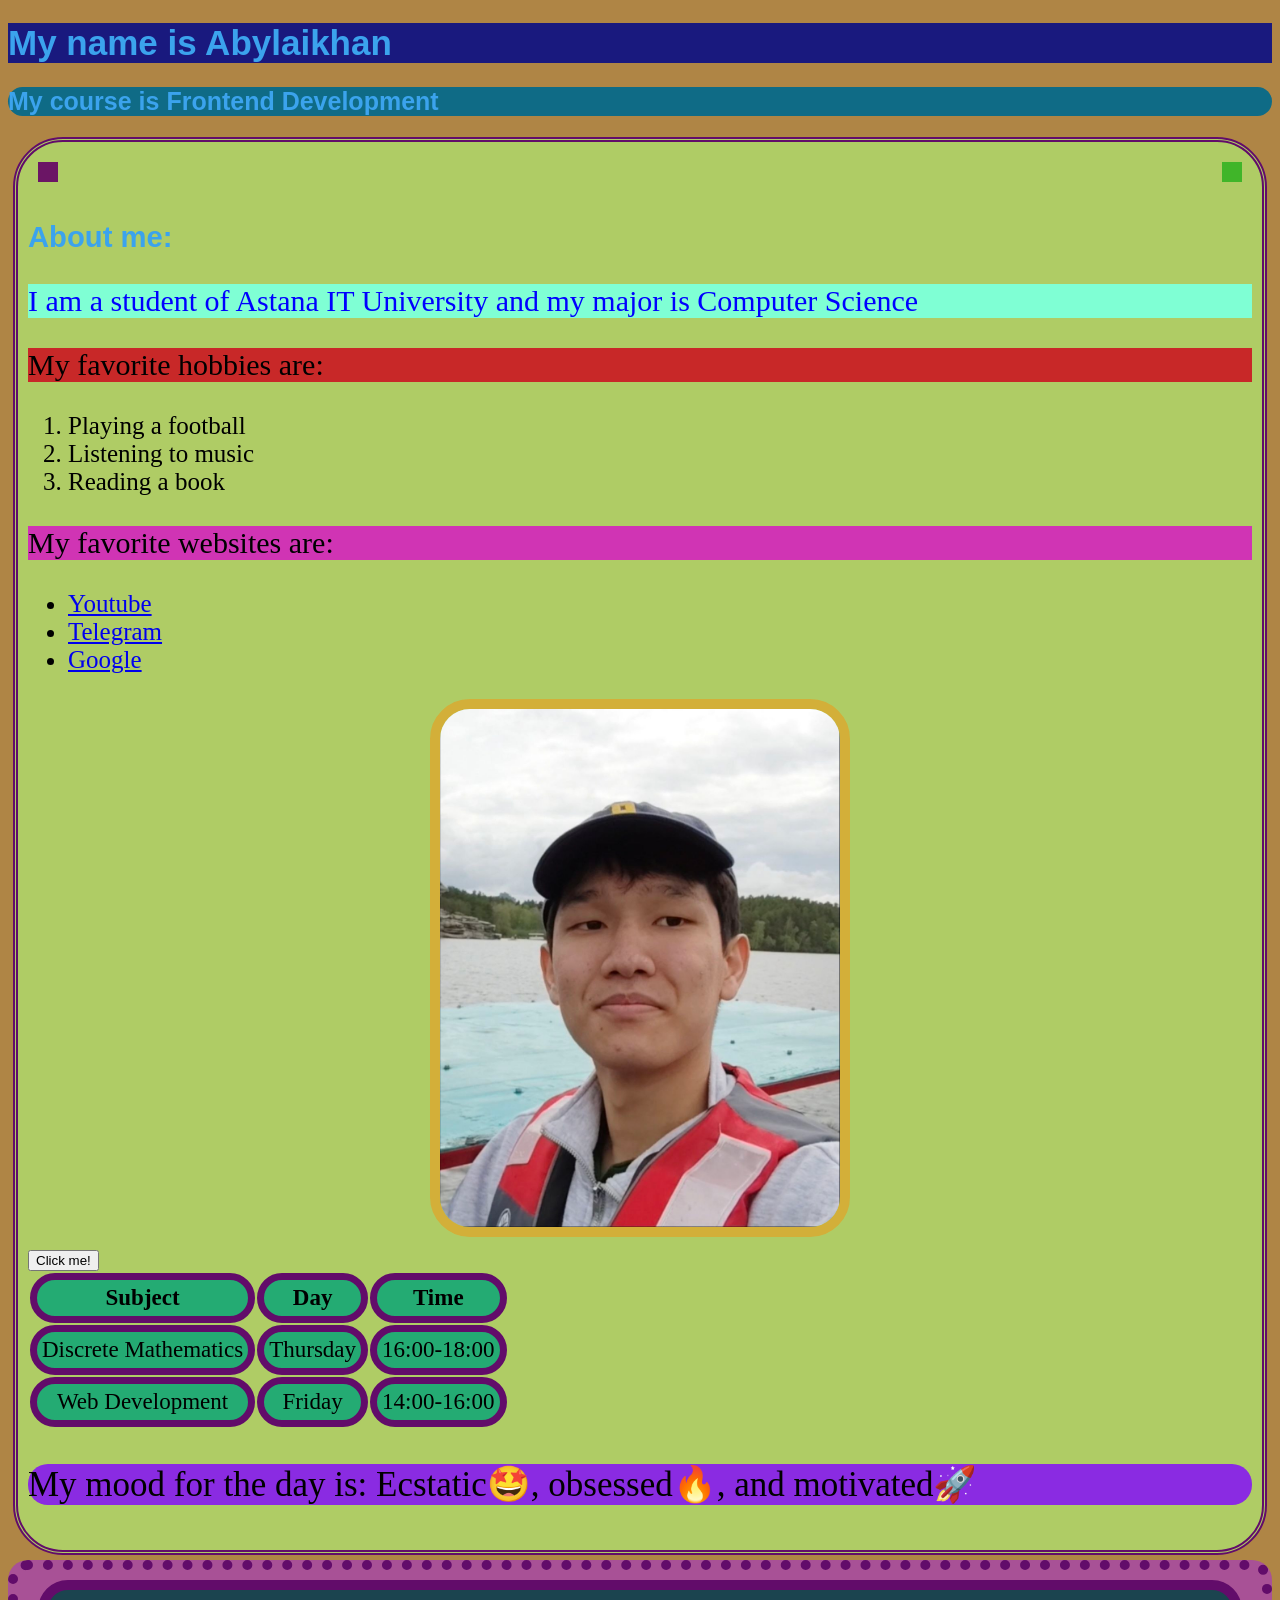
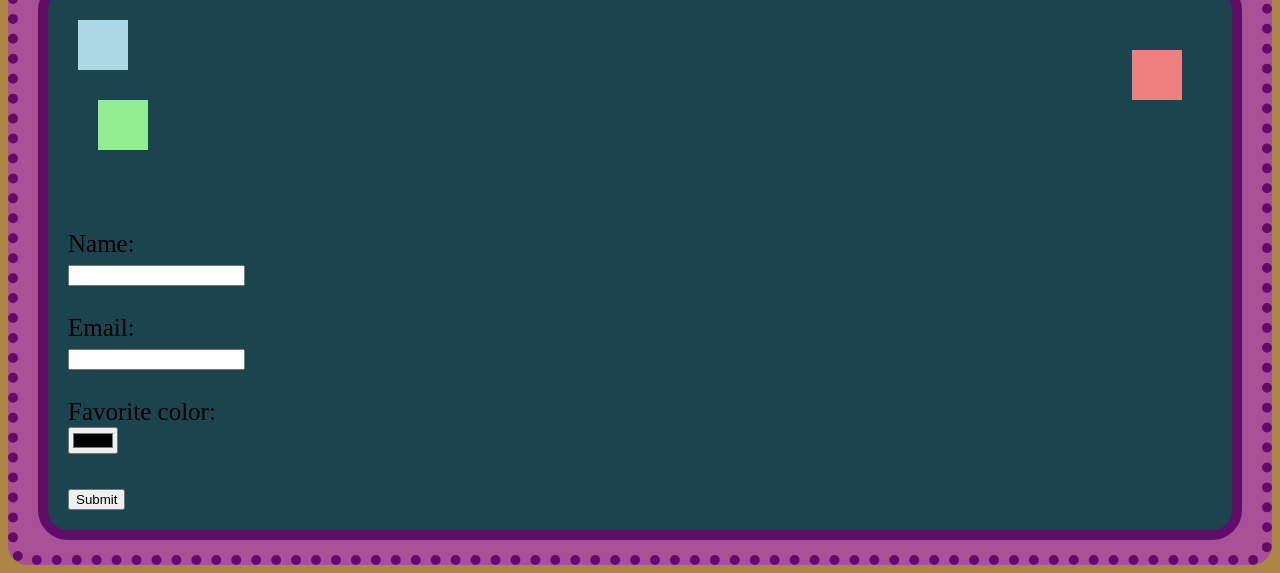
==== Assignment 1/index.html @ 72ae2734 "lab update" ====
<!DOCTYPE html>
<html lang="en">
<head>
    <meta charset="UTF-8">
    <meta name="viewport" content="width=device-width, initial-scale=1.0">
    <link rel="stylesheet" href="style.css">
    <link rel="icon" type="image/png" href="https://raw.githubusercontent.com/twitter/twemoji/master/assets/72x72/1f680.png">
    <title>Assignment 1
    </title>
    <style>
        body {
            background: rgb(175, 133, 69);
        }
        h1, h2, h3 {
            color:rgb(59, 163, 237);
            font-family: Arial, Helvetica, sans-serif;
        }
    </style>
</head>
<body>
        <h1 id="Main-heading">My name is Abylaikhan</h1>
        <h2 id="course-info">My course is Frontend Development</h2>
    
   <div class="main-section">
     
    <div class="float-container">
    <div class="box left-box">  
    </div>
    <div class="box right-box">
    </div>
    <div class="clear"></div>
</div>
        <div id="about-me"></div><h3>About me:</h3> 
        <p style="color: blue";>I am a student of Astana IT University and my major is Computer Science
        </p>
        <p id="Favorite-hobbies">My favorite hobbies are:</p>
    <ol> 
    <li>Playing a football</li>
    <li>Listening to music</li>
    <li>Reading a book</li>
    </ol>
    <p class="Favorite-websites">My favorite websites are:</p>
    <ul>
        <li><a href="https://www.youtube.com">Youtube</a></li>
    <li><a href="https://telegram.org">Telegram</a></li>
    <li><a href="https://www.google.com">Google</a></li>
    </ul>
    <div class="image-section">
    <img src="5260389525563843762 (2).jpg" alt="Abylaikhan's profile picture">
    </div>
    <button type="button">Click me!</button>
    <table>
        <thead>
            <tr>
                <th class="highlight">Subject</th>
                <th class="highlight">Day</th>
                <th class="highlight">Time</th>
            </tr>
        </thead>
        <tbody>
            <tr>
                
                <td class="highlight">Discrete Mathematics</td>
                <td class="highlight">Thursday</td>
                <td class="highlight">16:00-18:00</td>
                
            </tr>
            <tr>
                <td class="highlight">Web Development</td>
                <td class="highlight">Friday</td>
                <td class="highlight">14:00-16:00</td>
            
            </tr>
        </tbody>
    </table>
    <p class="Moods">My mood for the day is: Ecstatic🤩, obsessed🔥, and motivated🚀</p>
    </div>
<div class="footer-section">
    <div class="header-section">
        <div class="position-container">
            <div class="box static-box"></div>
            <div class="box relative-box"></div>
            <div class="box absolute-box"></div>
        </div>
        <form>
        <label>Name:</label><br>
        <input type="text" value="" required><br><br>
        <label>Email:</label><br>
        <input type="email" value="" required><br><br>
        <label>Favorite color:</label><br>
        <input type="color" value="" required><br><br>
        <input type="submit" value="Submit">
    </form>
    </div>
</body>
</html>
---- Assignment 1/style.css ----
p{
    background-color: aquamarine;
    font-size: 30px;
}
.Moods {
    background-color:blueviolet;
    font-size: 35px;
    border-radius: 20px;
}
#Favorite-hobbies {
    background-color:rgb(200, 40, 40);
    font-size:30px;
}
.Favorite-websites {
    background-color:rgb(208, 52, 180);
    font-size:30px;
}
.highlight{
    background-color:rgb(36, 171, 115);
    font-size:23px;
    border: 7px solid rgb(98, 12, 106);
    text-align: center;
    padding: 5px;
    margin: 10px 0 0 0;
    border-radius: 30px;
}
#Main-heading {
    background-color:rgb(25, 25, 126);
    font-size: 35px;
}
#about-me {
    background-color:rgb(42, 42, 115);
    font-size: 35px;
}
#course-info {
    background-color:rgb(15, 107, 134);
    font-size: 25px;
    border-radius: 15px;
}
.header-section {
    background-color:rgb(27, 68, 79);
    font-size:25px;
    padding: 20px;
    margin: 0 10px 5px 10px;   
     border: 10px solid  rgb(98, 12, 106);
     border-radius: 30px;
}
.main-section {
    background-color:rgb(175, 204, 101);
    font-size:25px;
    padding:10px;
    margin: 5px 5px 5px 5px;
    border: double 5px rgb(98, 12, 106);
    border-radius: 50px;
}

.footer-section {
    background-color:rgb(168, 81, 150);
    font-size:25px;
    padding: 10px;
    border: dotted 10px rgb(98, 12, 106);
    border-radius: 20px;
}
.image-section {
    text-align: center;
    
}
.image-section img {
    width:400px;
    height: auto;
    border-radius: 40px;
    border: 10px solid rgb(211, 175, 57);
}

.position-container {
    position: relative;
    height: 200px;
    margin-bottom: 10px;
}
.box {
    width: 50px;
    height: 50px;
    margin: 20px;
}
.static-box {
    position: static;
    background-color: lightblue;
}
.relative-box {
    position: relative;
    background-color: lightgreen;
    top: 20px;
    left: 20px;
}
.absolute-box {
    position: absolute;
    background-color: lightcoral;
    top: 20px;
    right: 20px;
}
.qwerty {
    background-color: rgb(255, 255, 0);
    font-size: 20px;
}
.float-container {
    overflow: auto;
}
.box {  
    margin: 10px;
}
.left-box {
    float: left;
    background-color: rgb(107, 21, 101);
    height: 20px;
    width: 20px;
}
.right-box {
    float: right;
    background-color: rgb(64, 181, 41);
    height: 20px;
    width: 20px;
}
.clear {
    clear: both;
}
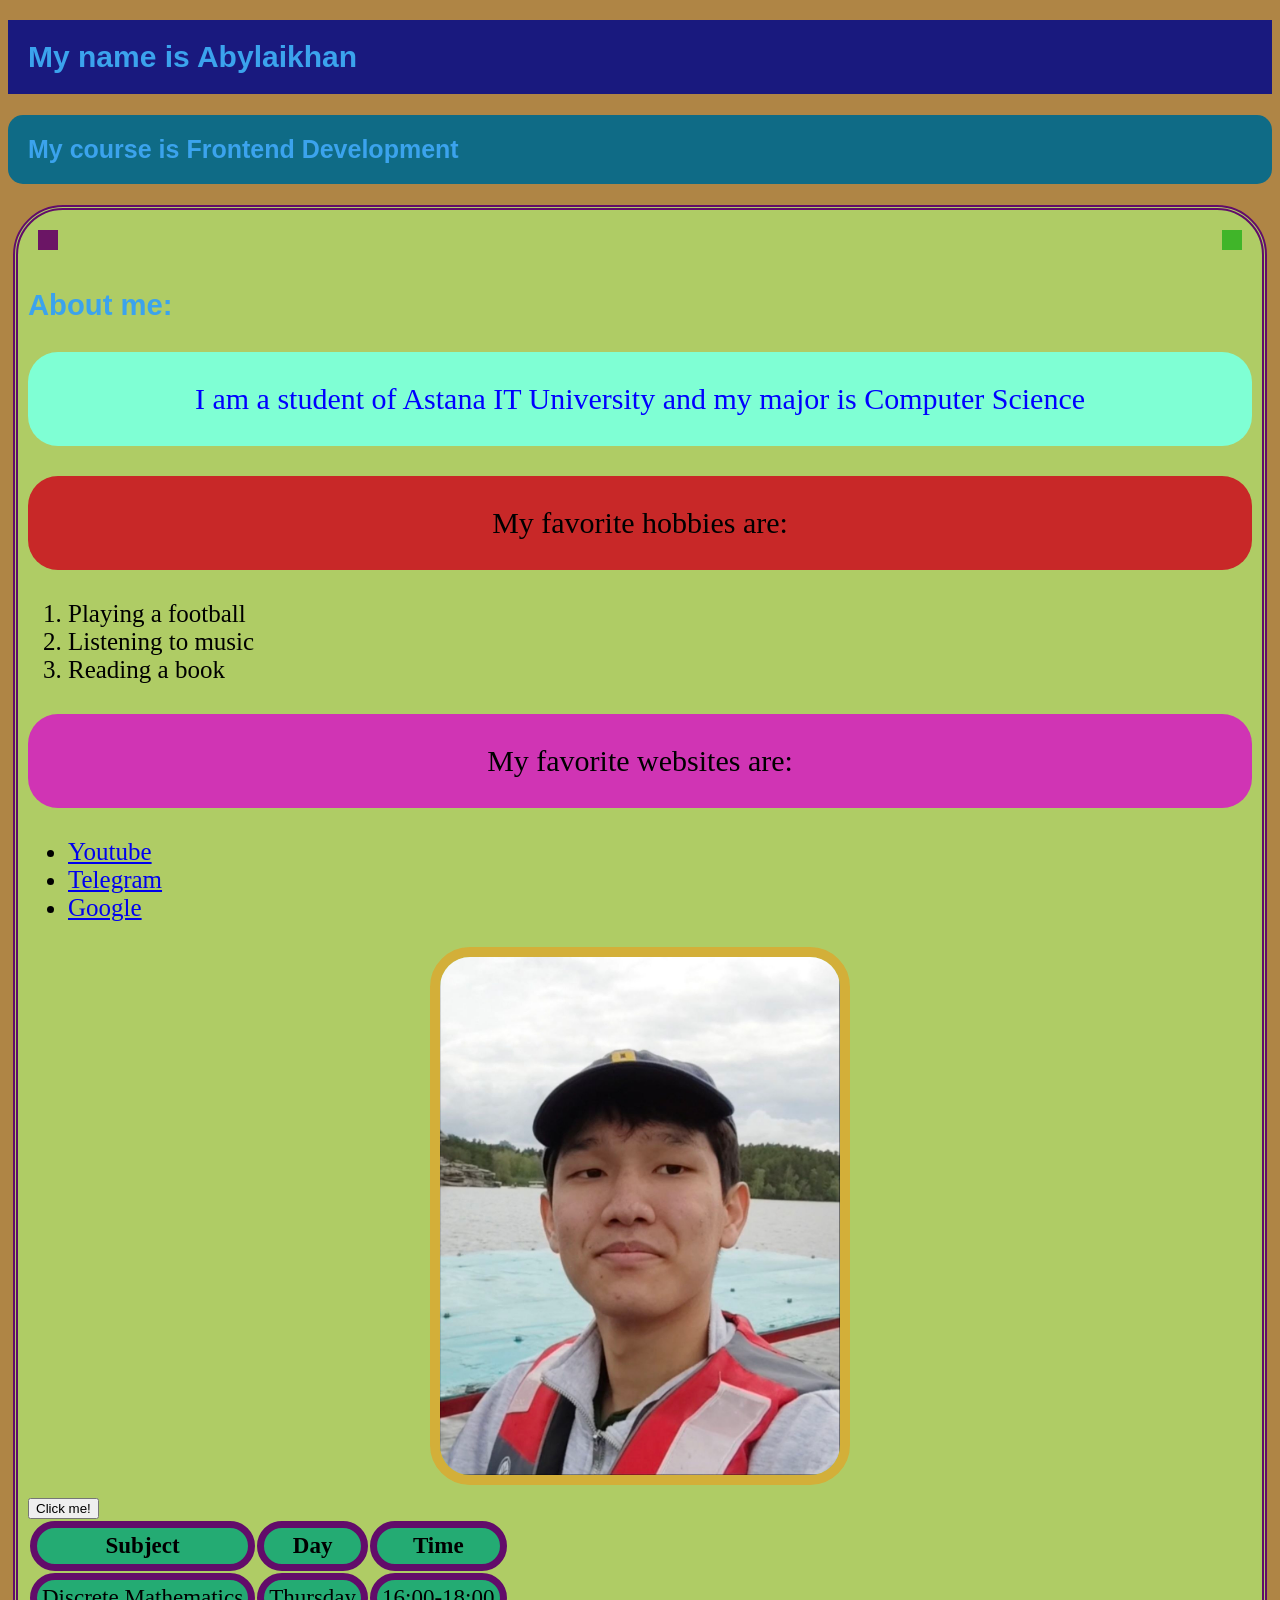
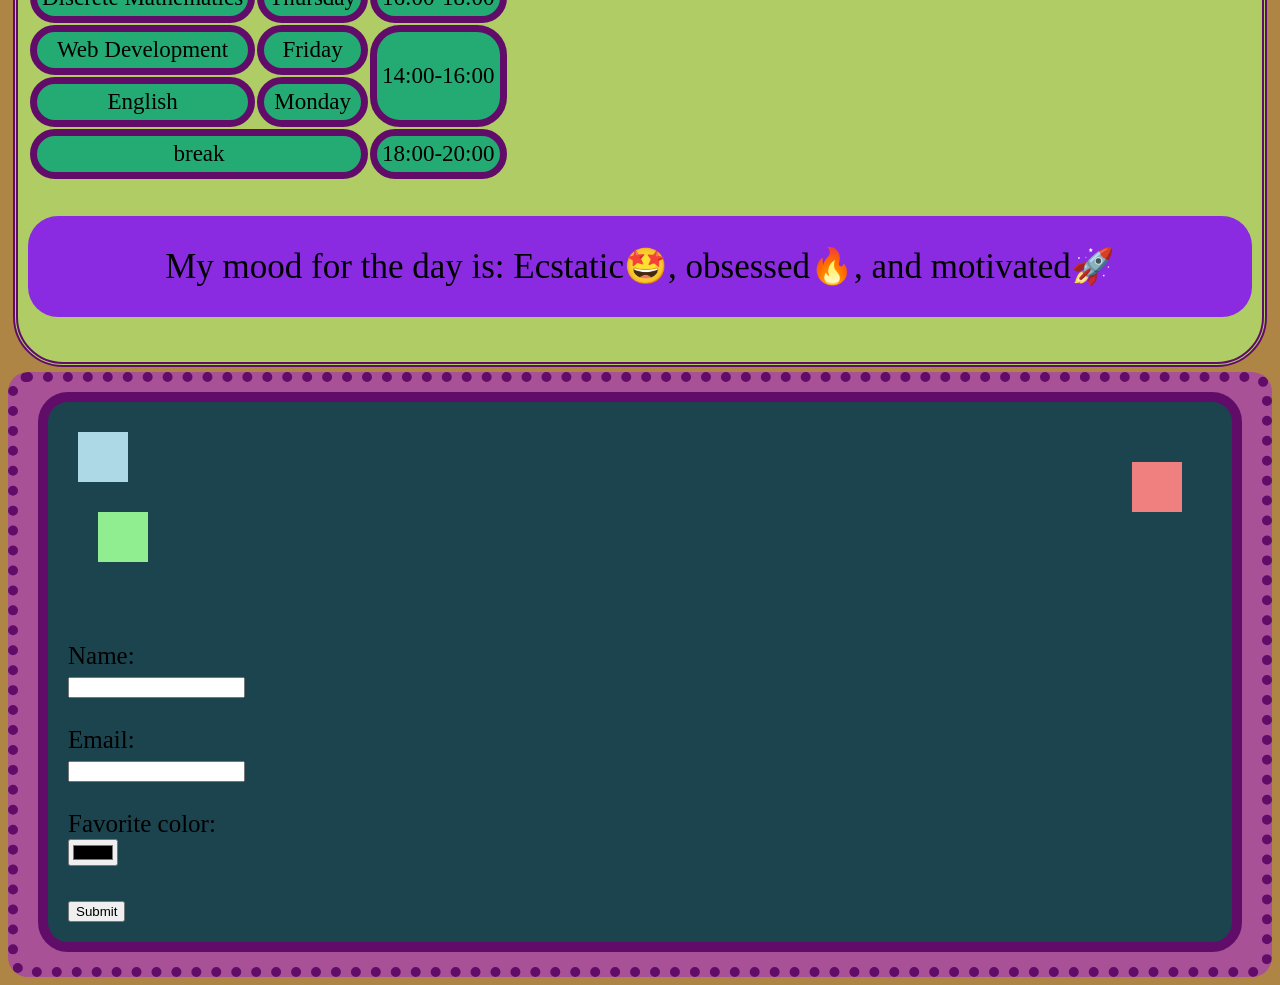
==== commit b6b83848: "front-end lab" ====
--- a/Assignment 1/index.html
+++ b/Assignment 1/index.html
@@ -68,9 +68,18 @@
             <tr>
                 <td class="highlight">Web Development</td>
                 <td class="highlight">Friday</td>
-                <td class="highlight">14:00-16:00</td>
+                <td class="highlight" rowspan="2">14:00-16:00</td>
             
             </tr>
+        <tr> 
+            <td class="highlight">English</td>
+            <td class="highlight">Monday</td>
+        </tr>
+        <tr>
+            <td class="highlight" colspan="2">break</td>
+            <td class="highlight">18:00-20:00</td>
+        </tr>
+
         </tbody>
     </table>
     <p class="Moods">My mood for the day is: Ecstatic🤩, obsessed🔥, and motivated🚀</p>
--- a/Assignment 1/style.css
+++ b/Assignment 1/style.css
@@ -1,11 +1,14 @@
 p{
     background-color: aquamarine;
     font-size: 30px;
+    padding: 30px;
+    border-radius: 30px;
+    text-align: center;
 }
 .Moods {
     background-color:blueviolet;
     font-size: 35px;
-    border-radius: 20px;
+    border-radius: 30px;
 }
 #Favorite-hobbies {
     background-color:rgb(200, 40, 40);
@@ -21,21 +24,23 @@
     border: 7px solid rgb(98, 12, 106);
     text-align: center;
     padding: 5px;
-    margin: 10px 0 0 0;
+    margin: 20px 0 0 0;
     border-radius: 30px;
 }
 #Main-heading {
     background-color:rgb(25, 25, 126);
-    font-size: 35px;
+    font-size: 30px;
+    padding: 20px;
 }
 #about-me {
     background-color:rgb(42, 42, 115);
-    font-size: 35px;
+    font-size: 30px;
 }
 #course-info {
     background-color:rgb(15, 107, 134);
     font-size: 25px;
     border-radius: 15px;
+    padding: 20px;
 }
 .header-section {
     background-color:rgb(27, 68, 79);
@@ -56,10 +61,11 @@
 
 .footer-section {
     background-color:rgb(168, 81, 150);
-    font-size:25px;
+    font-size:350px;
     padding: 10px;
     border: dotted 10px rgb(98, 12, 106);
     border-radius: 20px;
+
 }
 .image-section {
     text-align: center;
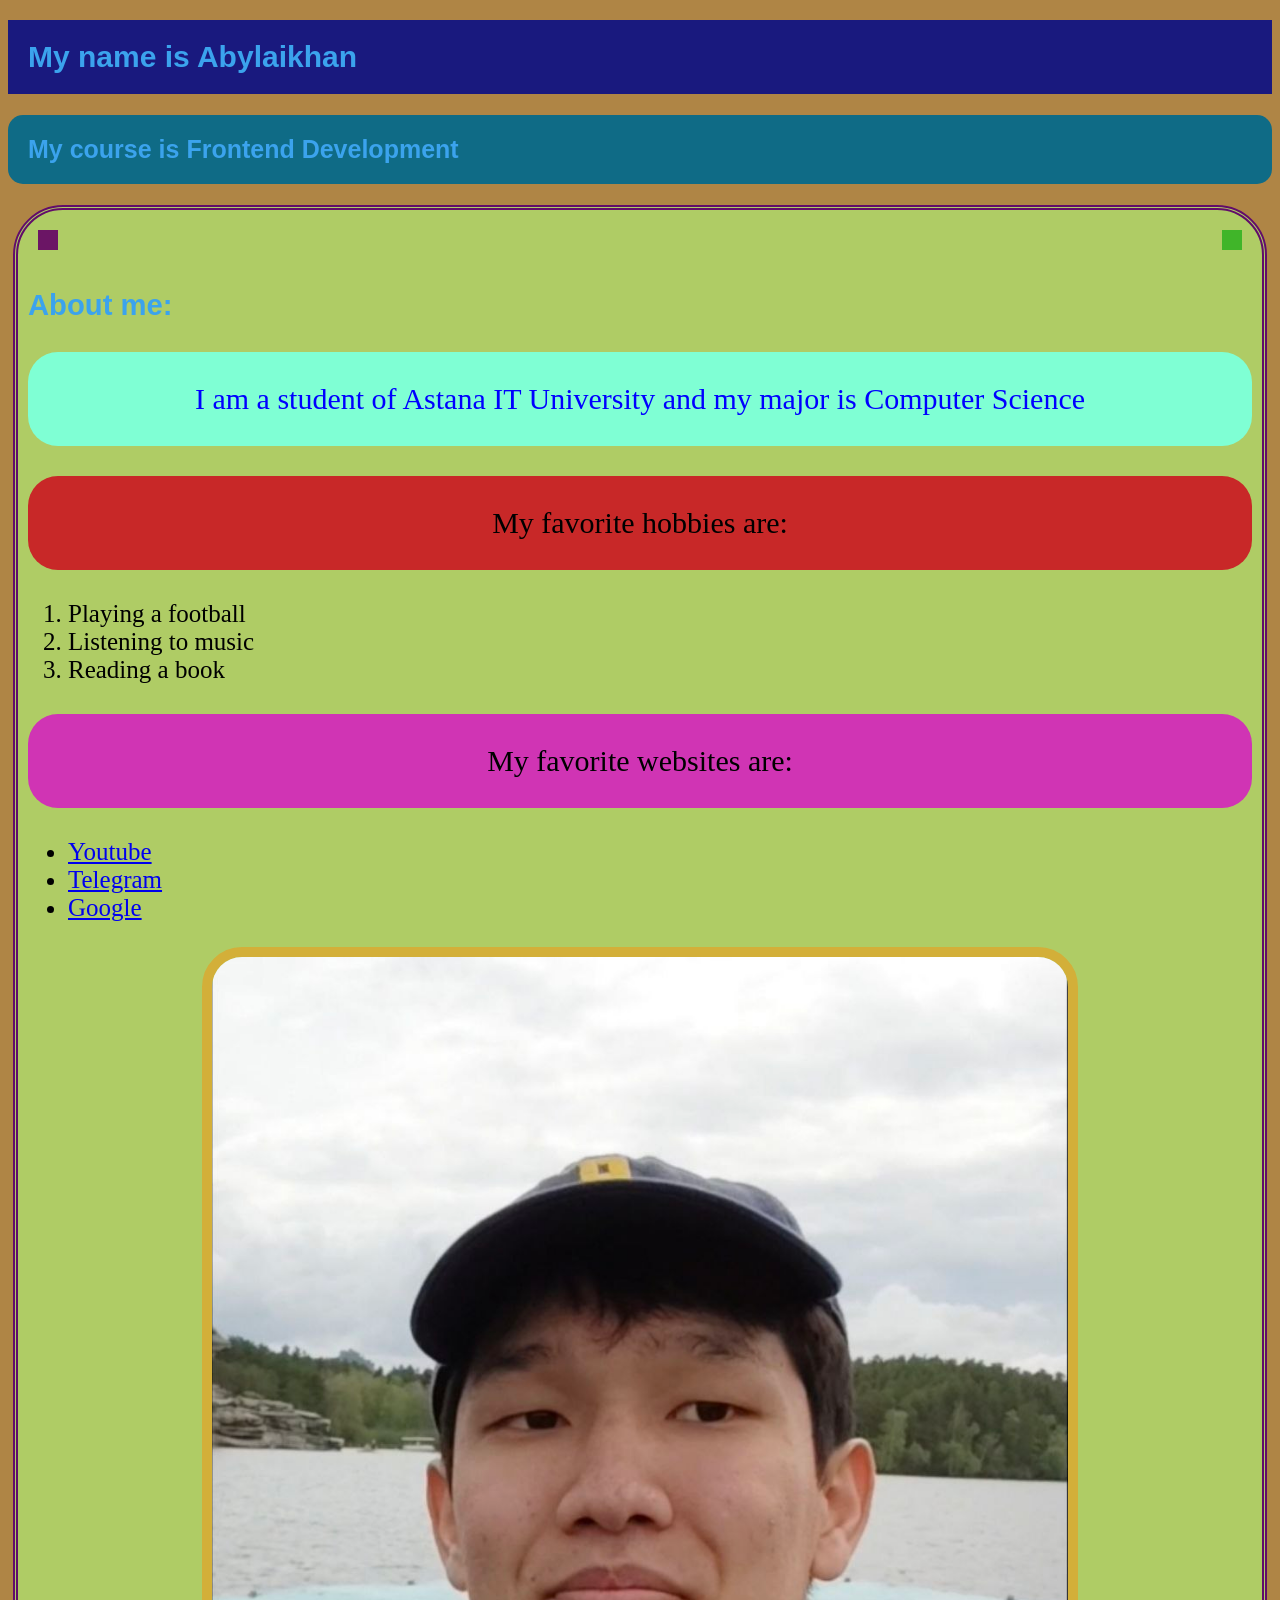
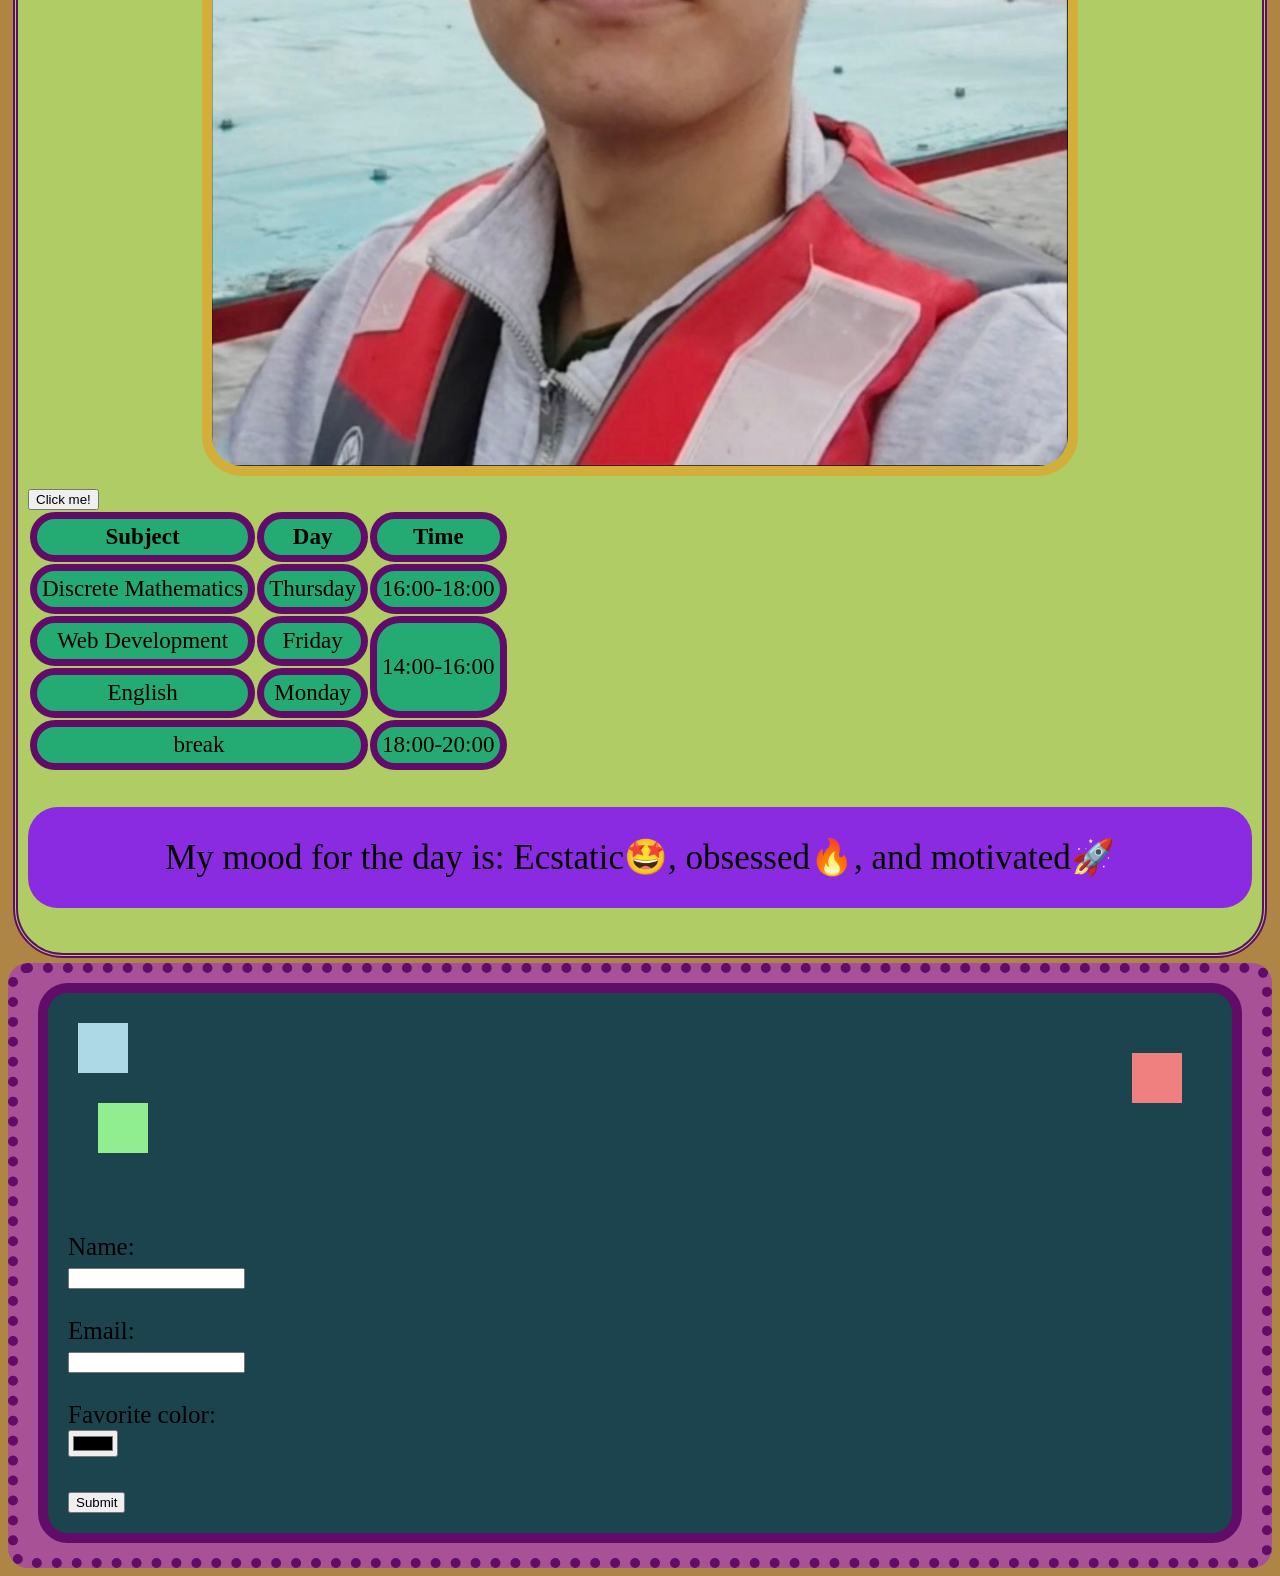
==== commit 2e231e01: "front-end lab" ====
--- a/Assignment 1/index.html
+++ b/Assignment 1/index.html
@@ -23,12 +23,12 @@
     
    <div class="main-section">
      
-    <div class="float-container">
-    <div class="box left-box">  
+        <div class="float-container">
+        <div class="box left-box">  
+        </div>
+        <div class="box right-box">
     </div>
-    <div class="box right-box">
-    </div>
-    <div class="clear"></div>
+        <div class="clear"></div>
 </div>
         <div id="about-me"></div><h3>About me:</h3> 
         <p style="color: blue";>I am a student of Astana IT University and my major is Computer Science
@@ -101,5 +101,6 @@
         <input type="submit" value="Submit">
     </form>
     </div>
+</div>
 </body>
 </html>
--- a/Assignment 1/style.css
+++ b/Assignment 1/style.css
@@ -72,7 +72,7 @@
     
 }
 .image-section img {
-    width:400px;
+    width:70%;
     height: auto;
     border-radius: 40px;
     border: 10px solid rgb(211, 175, 57);
@@ -128,4 +128,10 @@
 }
 .clear {
     clear: both;
+}
+h1 {
+    font-size: 2.5rem;
+}
+h2 {
+    font-size: 1.5em;
 }
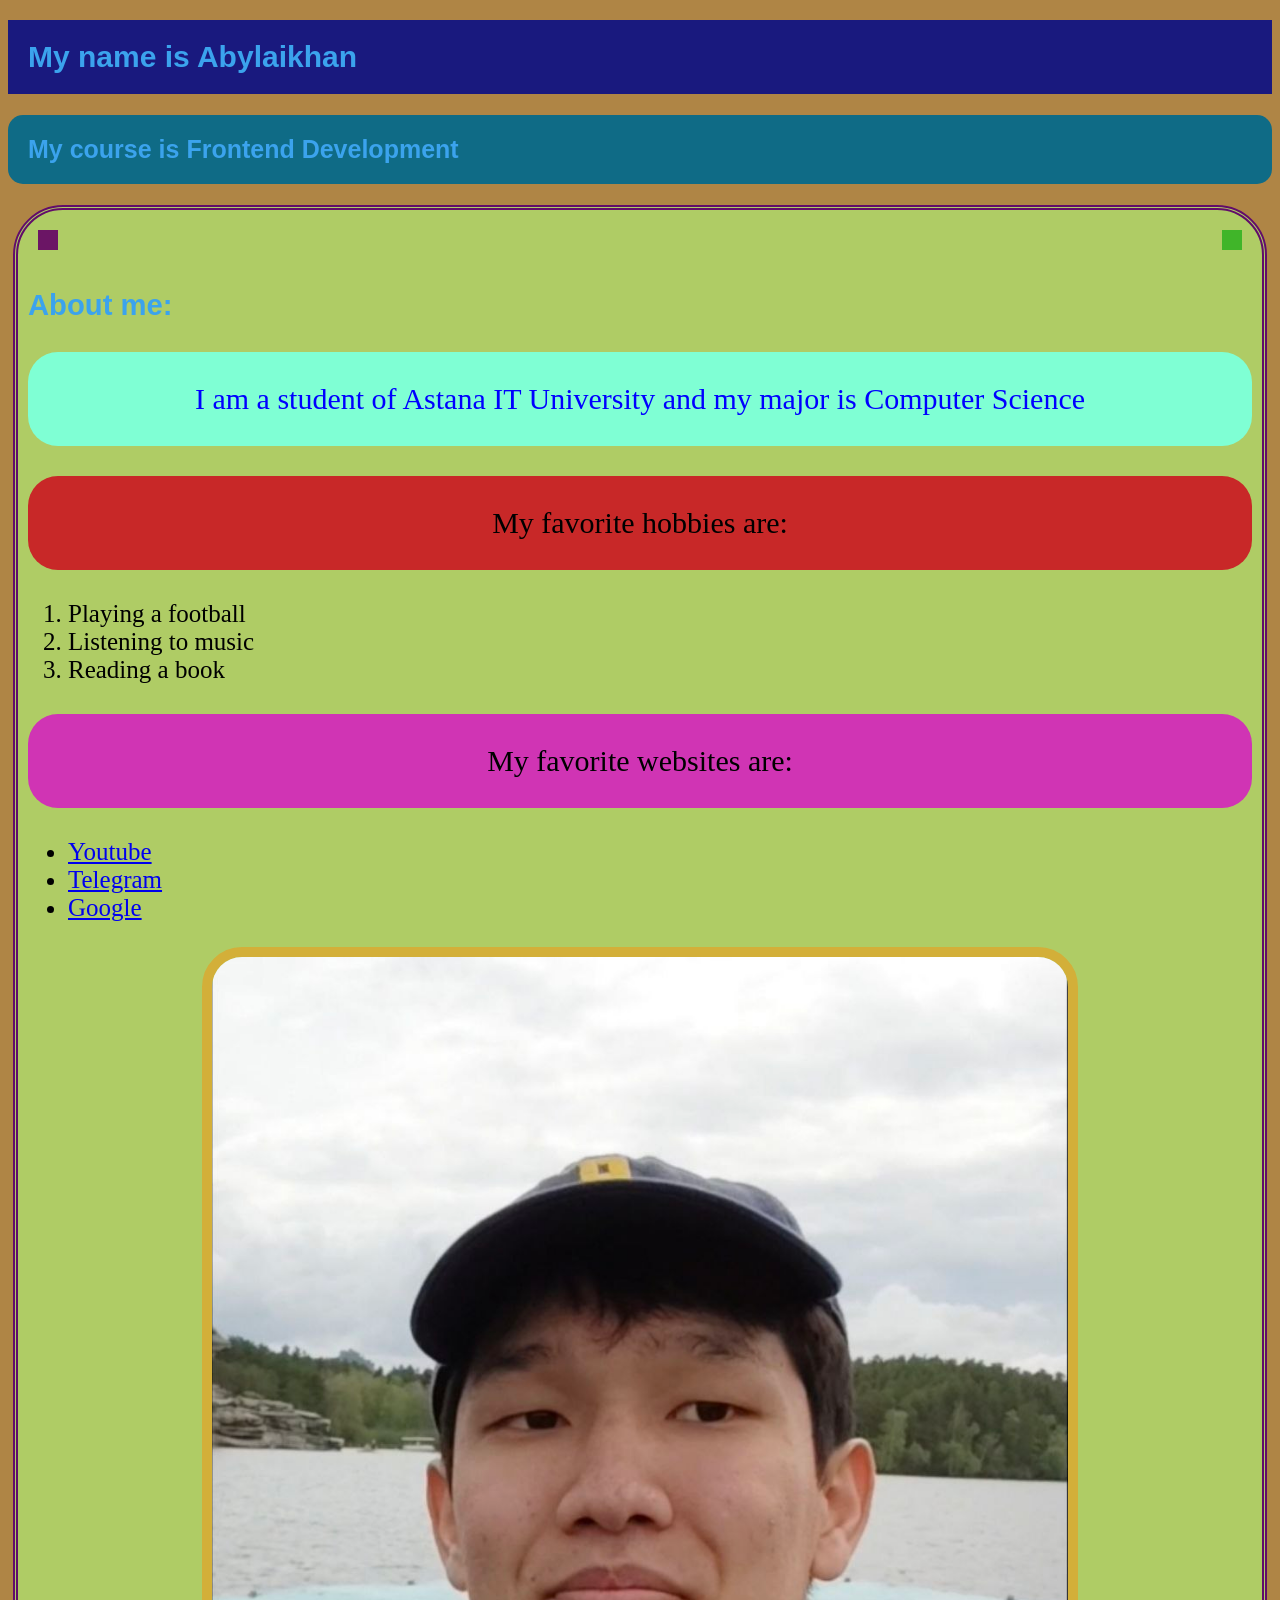
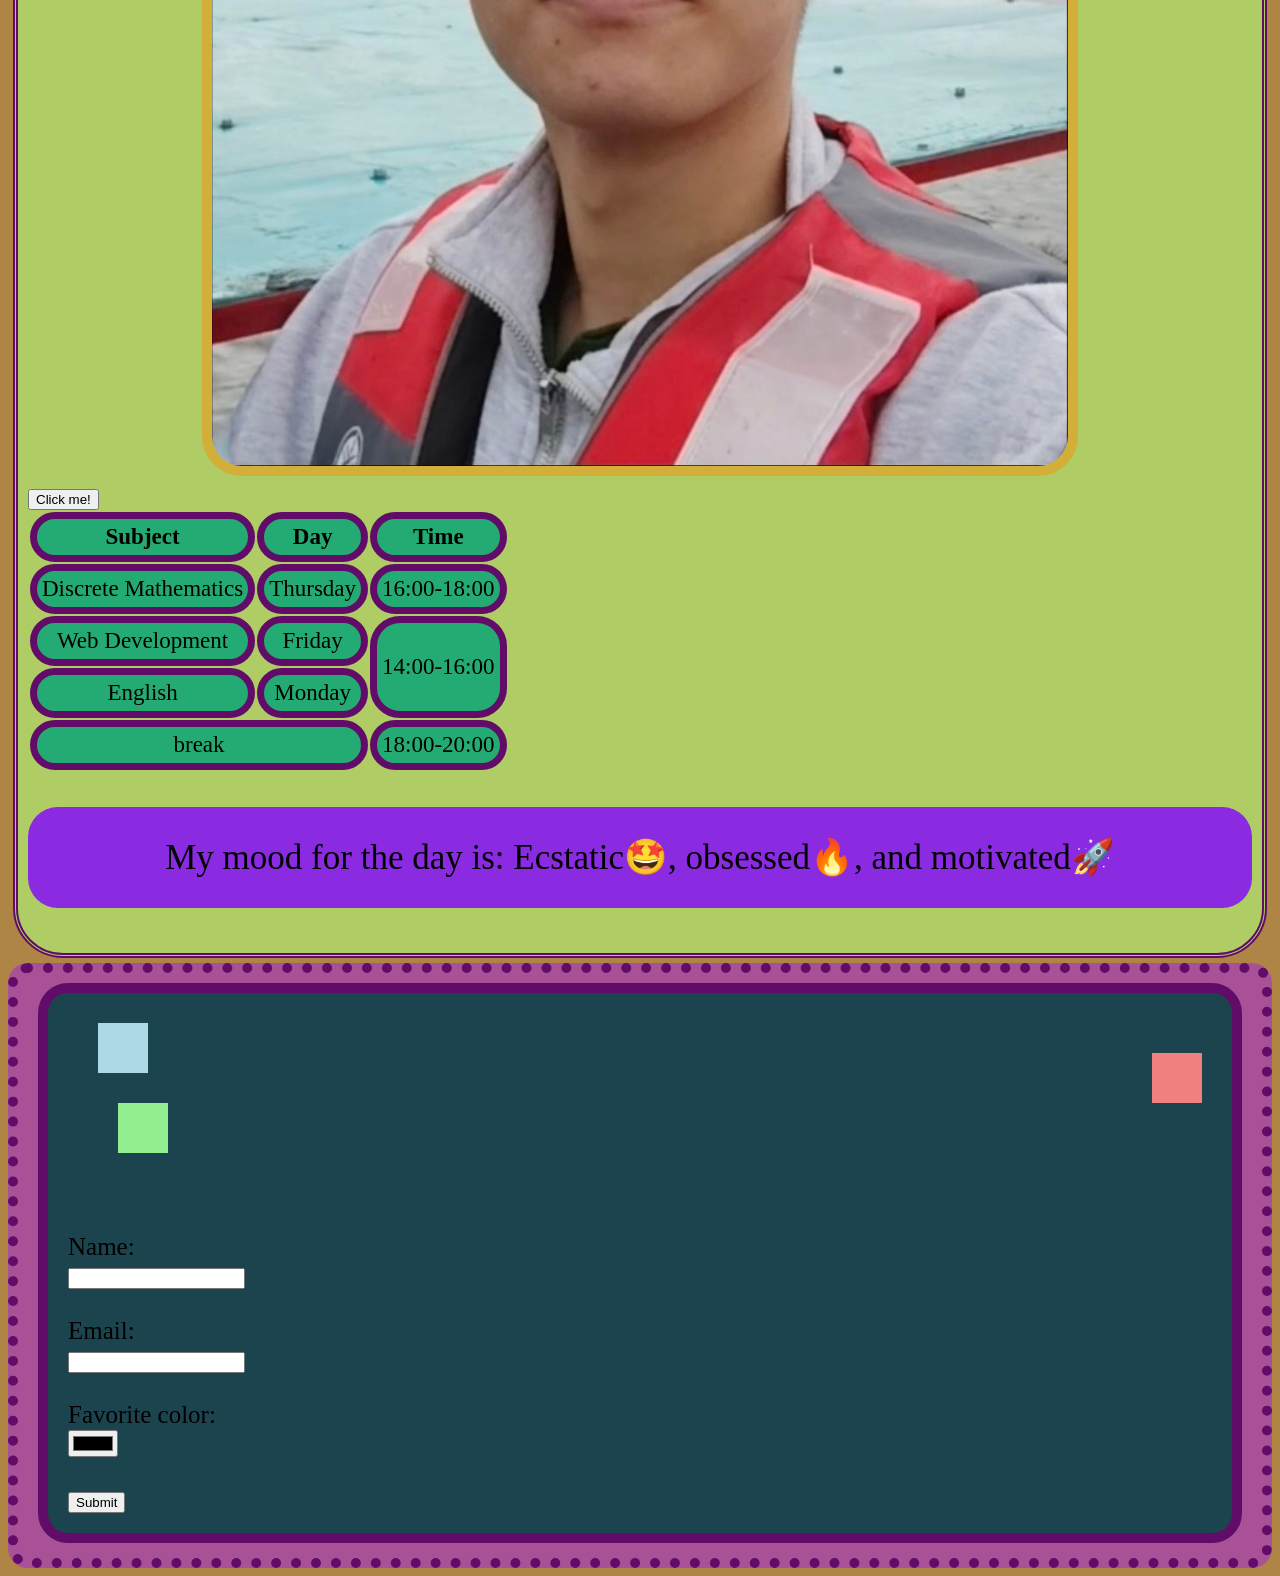
==== commit 7c252b0c: "front-end-lab" ====
--- a/Assignment 1/index.html
+++ b/Assignment 1/index.html
@@ -103,4 +103,6 @@
     </div>
 </div>
 </body>
-</html>+</html>
+
+<button 
--- a/Assignment 1/style.css
+++ b/Assignment 1/style.css
@@ -57,6 +57,10 @@
     margin: 5px 5px 5px 5px;
     border: double 5px rgb(98, 12, 106);
     border-radius: 50px;
+    background-color: rbm(17, 52, 32)
+Font-size  rbm(42, 24, 13)
+Padding: 10px;
+
 }
 
 .footer-section {
@@ -82,6 +86,7 @@
     position: relative;
     height: 200px;
     margin-bottom: 10px;
+    left: 20px;
 }
 .box {
     width: 50px;
